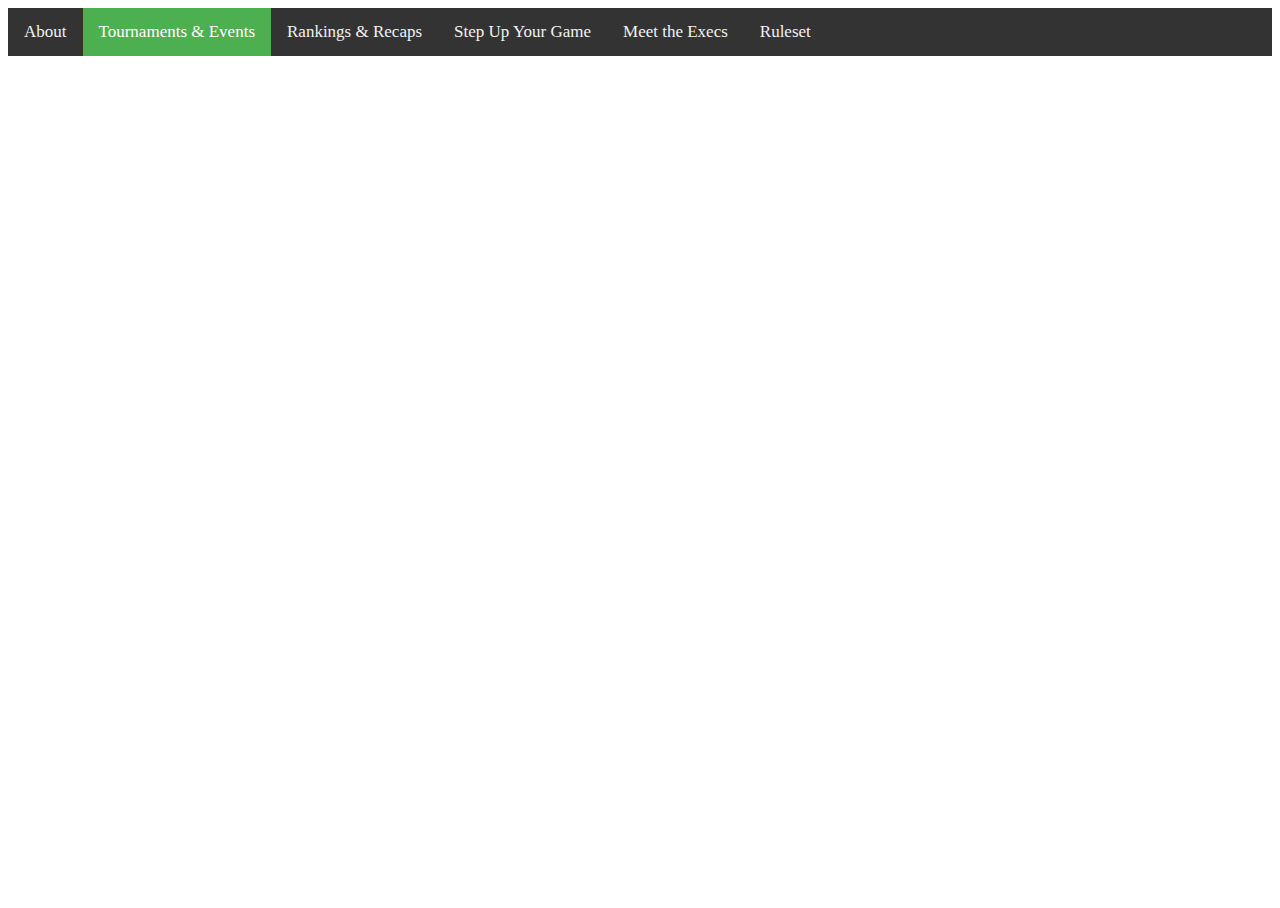
==== Events.html @ 61a333a2 "Setting up beginnings of the website" ====
<!DOCTYPE html>
<html lang="en">
<head>
  <meta charset="UTF-8">
  <title>Events</title>
  <link rel="shortcut icon" type="image/x-icon" href="favicon.ico" />
  <link rel="stylesheet" type="text/css" href="style.css" />
</head>
<body>
  <div class="topnav">
      <a href="./index.html">About</a>
      <a class="active" href="./Events.html">Tournaments & Events</a>
      <a href="./Rankings.html">Rankings & Recaps</a>
      <a href="./Step-up.html">Step Up Your Game</a>
      <a href="./Execs.html">Meet the Execs</a>
      <a href="./Rules.html">Ruleset</a>
  </div>

</body>
</html>
---- style.css ----
.banner{
  background-image:
}

body, html{
  height: 100%;
  background-image: url(https://nintendoeverything.com/wp-content/uploads/smash-bros-melee.jpg);
}


p, h3{
  margin-left: 30px;
  background-color: white;
}

.topnav{
  background-color: #333;
  overflow: hidden;
}

.topnav a{
  float: left;
  color: #f2f2f2;
  text-align: center;
  padding: 14px 16px;
  text-decoration: none;
  font-size: 17px;
  display:inline-block;
  position: relative;
  margin: 0 auto;
}

.topnav a:hover{
  background-color: #ddd;
  color: black;
}

.topnav a.active{
  background-color: #4CAF50;
  color: white;
}
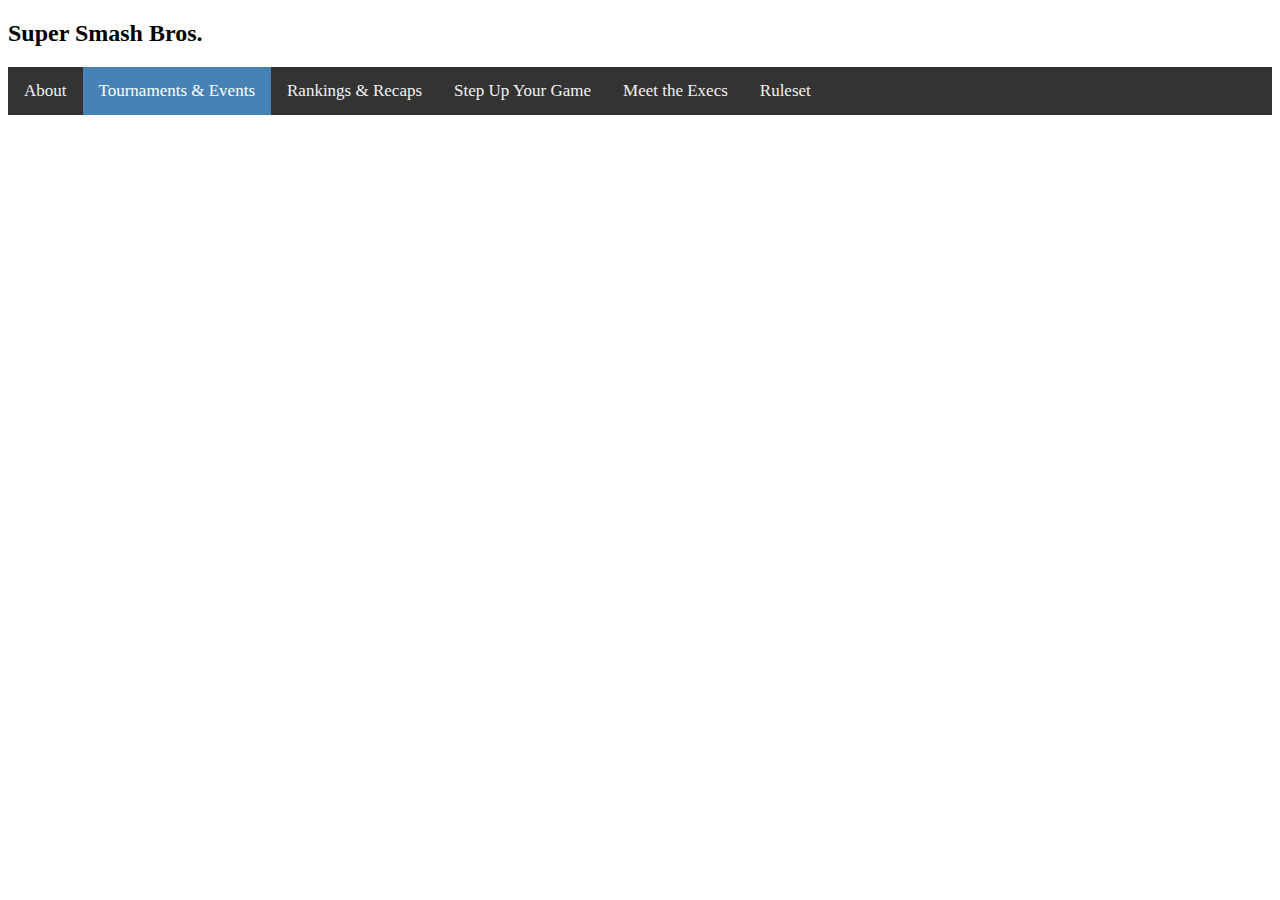
==== commit f8cd009d: "Index page looks mostly fine, just needs art added" ====
--- a/Events.html
+++ b/Events.html
@@ -7,6 +7,9 @@
   <link rel="stylesheet" type="text/css" href="style.css" />
 </head>
 <body>
+  <div class="banner">
+    <h2>Super Smash Bros.</h2>
+  </div>
   <div class="topnav">
       <a href="./index.html">About</a>
       <a class="active" href="./Events.html">Tournaments & Events</a>
--- a/style.css
+++ b/style.css
@@ -2,15 +2,30 @@
   background-image:
 }
 
+.bg{
+  background-color: grey;
+}
 body, html{
-  height: 100%;
+  /* height: 100%;
   background-image: url(https://nintendoeverything.com/wp-content/uploads/smash-bros-melee.jpg);
+  background-position: center;
+  background-repeat: no-repeat;
+  background-size: cover; */
 }
 
-
-p, h3{
-  margin-left: 30px;
-  background-color: white;
+.info{
+  background-color: #303030;
+  color: #DCDCDC;
+  width: 1050px;
+  position: absolute;
+  left: 150px;
+  padding: 20px 10px 20px 20px;
+  font-family: Georgia;
+}
+.montage{
+  position: absolute;
+  bottom: 125px;
+  left: 680px;
 }
 
 .topnav{
@@ -36,6 +51,6 @@
 }
 
 .topnav a.active{
-  background-color: #4CAF50;
+  background-color: #4682B4;
   color: white;
 }
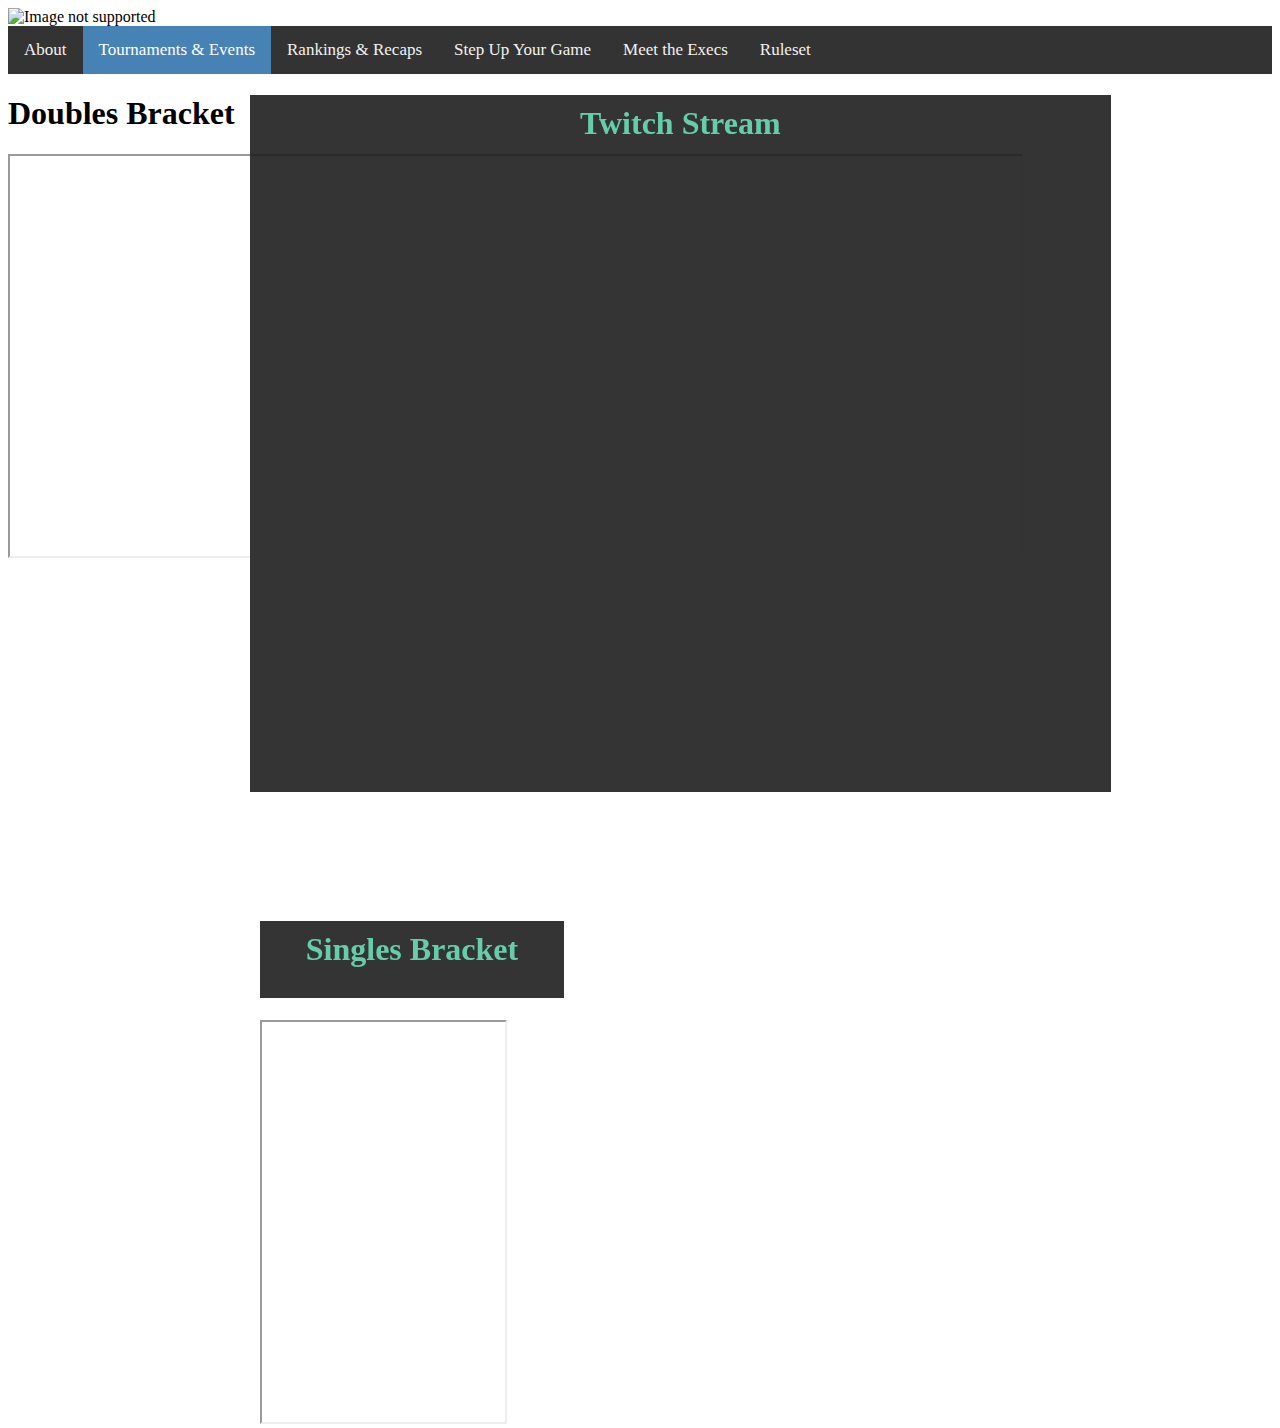
==== commit 3800a7a0: "Initial design of the home page is finished, need to get someone to check over the design" ====
--- a/Events.html
+++ b/Events.html
@@ -8,7 +8,8 @@
 </head>
 <body>
   <div class="banner">
-    <h2>Super Smash Bros.</h2>
+    <img src="https://www.logolynx.com/images/logolynx/29/2925c6b9734c0512a37c8e1f37b00b38.png"
+    alt="Image not supported" height="100" width="300">
   </div>
   <div class="topnav">
       <a href="./index.html">About</a>
@@ -19,5 +20,30 @@
       <a href="./Rules.html">Ruleset</a>
   </div>
 
+  <div class="stream_stuff">
+    <h1 class="streamhead">Twitch Stream</h1>
+    <iframe
+      src="https://player.twitch.tv/?channel=skulesmash&muted=true"
+      height="600"
+      width="800"
+      frameborder="0"
+      scrolling="no"
+      allowfullscreen="true" class="stream">
+    </iframe>
+  </div>
+
+  <div class="singles_stuff">
+    <h1 class="singles_head">Singles Bracket</h1>
+    <iframe src="http://challonge.com/6k6qyr5d/module?show_standings=1" width="80%" height="400"
+    scrolling="auto" allowtransparency="true" class="challonge_singles"></iframe>
+  </div>
+
+  <div class="doubles_stuff">
+    <h1 class="doubles_head">Doubles Bracket</h1>
+    <iframe src="http://challonge.com/sz6zc7ee/module?show_standings=1" width="80%" height="400"
+    scrolling="auto" allowtransparency="true" class="challonge_doubles"></iframe>
+  </div>
+
+
 </body>
 </html>
--- a/style.css
+++ b/style.css
@@ -1,31 +1,114 @@
-.banner{
-  background-image:
+a{
+
 }
 
-.bg{
-  background-color: grey;
+body{
+  height: 100%;
+  background-image: url("https://cdn.vox-cdn.com/thumbor/w58ecI4YPX8PMh0jmgVelH00gqI=/0x42:1024x725/1200x800/filters:focal(0x42:1024x725)/cdn.vox-cdn.com/uploads/chorus_image/image/16248547/super_smash_bros_003.0.jpg");
+  background-repeat: no-repeat;
+  background-size: 100%;
+  background-attachment: fixed;
 }
-body, html{
-  /* height: 100%;
-  background-image: url(https://nintendoeverything.com/wp-content/uploads/smash-bros-melee.jpg);
-  background-position: center;
-  background-repeat: no-repeat;
-  background-size: cover; */
+
+.challonge{
+  position: relative;
+  left: 82px;
+  top: 16px;
+}
+
+.discord{
+  position: relative;
+  left: 55px;
+  top: 25px;
+}
+
+.fa{
+  padding: 15px;
+  font-size: 30px;
+  text-align: center;
+  text-decoration: none;
+}
+
+.fa:hover{
+  opacity: 0.7;
+}
+
+.fa-facebook{
+  background: #3B5998;
+  color: white;
+}
+
+.fa-twitter{
+  background: #55ACEE;
+  color: white;
+  position: relative;
+  left: 30px;
+}
+
+.fa-youtube{
+  background: red;
+  color: white;
+  position: relative;
+  left: 115px;
+}
+
+h3{
+  color: IndianRed;
 }
 
 .info{
-  background-color: #303030;
+  background-color: rgba(30, 30, 30, 0.9);
   color: #DCDCDC;
   width: 1050px;
   position: absolute;
-  left: 150px;
-  padding: 20px 10px 20px 20px;
+  left: 145px;
+  padding: 20px 0px 20px 20px;
   font-family: Georgia;
 }
+
+.media{
+  position: absolute;
+  left: 750px;
+  top: 600px;
+}
+
 .montage{
   position: absolute;
-  bottom: 125px;
+  bottom: 80px;
   left: 680px;
+}
+
+.singles_head{
+  background-color: rgba(30, 30, 30, 0.9);
+  padding: 10px 10px 30px 10px;
+  z-index: 1;
+  color: MediumAquamarine;
+  text-align: center;
+}
+
+.singles_stuff{
+  position: absolute;
+  top: 900px;
+  left: 260px;
+}
+
+.stream{
+  z-index: 2;
+  position: relative;
+  bottom: 650px;
+  left: 30px;
+}
+.streamhead{
+  background-color: rgba(30, 30, 30, 0.9);
+  padding: 10px 330px 650px 330px;
+  z-index: 1;
+  color: MediumAquamarine;
+}
+
+.stream_stuff{
+  position: absolute;
+  left: 250px;
+
 }
 
 .topnav{
@@ -40,6 +123,7 @@
   padding: 14px 16px;
   text-decoration: none;
   font-size: 17px;
+  font-family: Georgia;
   display:inline-block;
   position: relative;
   margin: 0 auto;
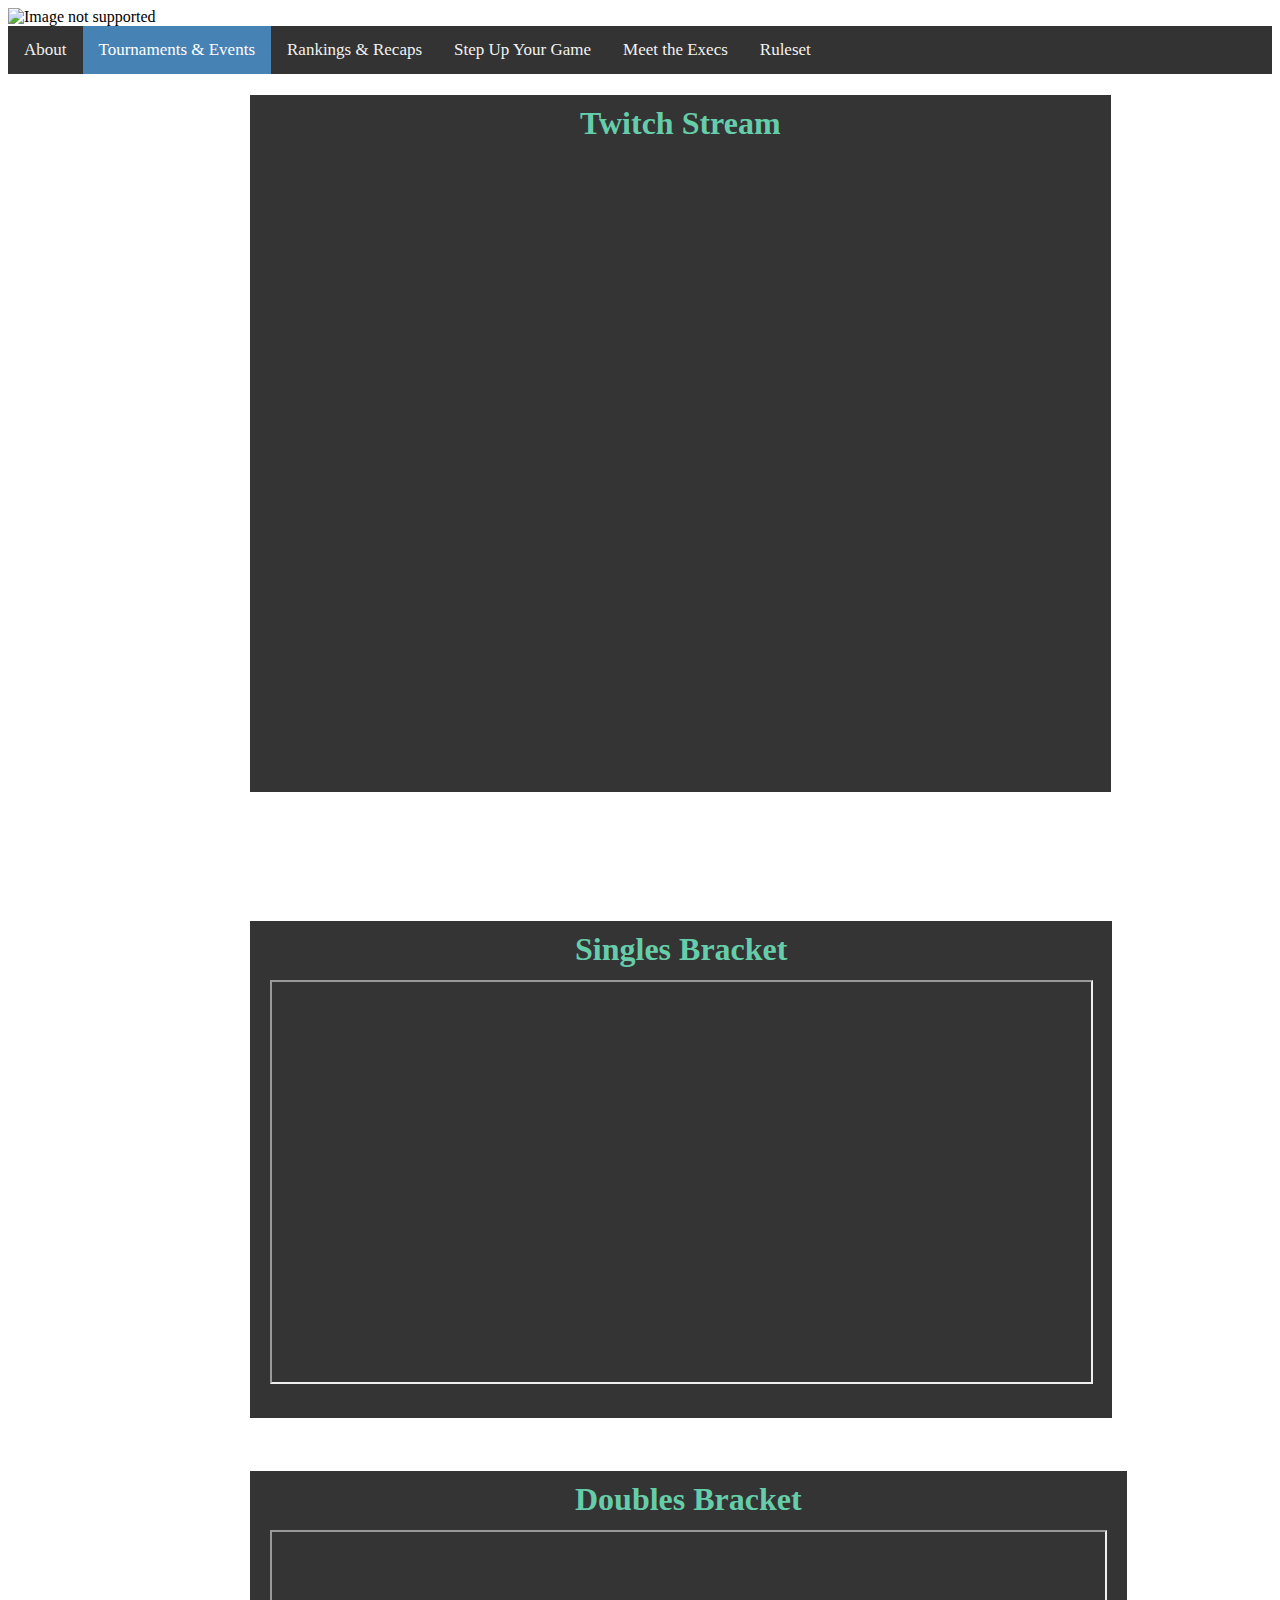
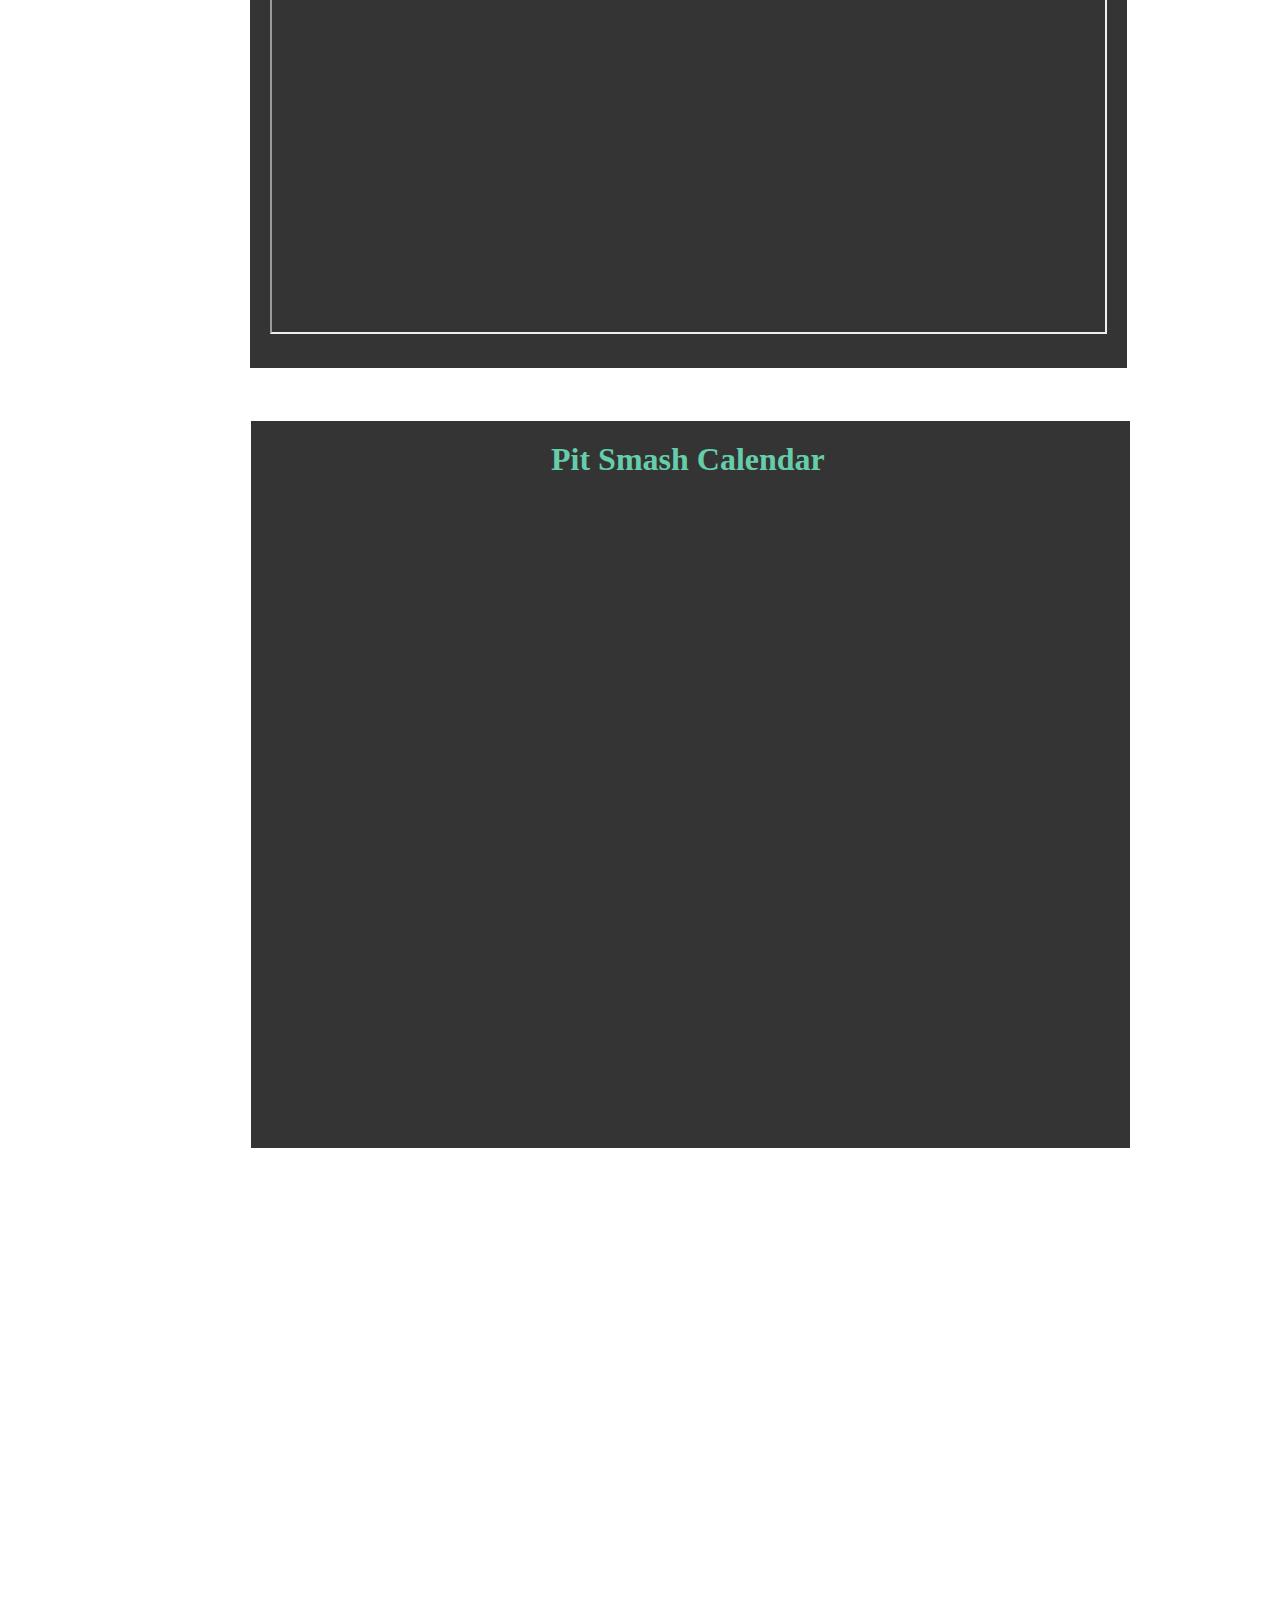
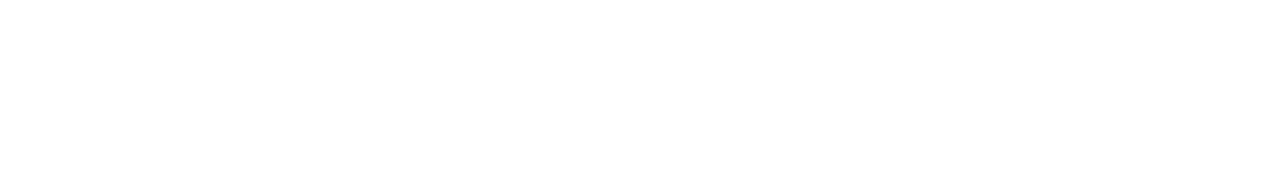
==== commit e1561440: "Worked on the events page" ====
--- a/Events.html
+++ b/Events.html
@@ -34,14 +34,21 @@
 
   <div class="singles_stuff">
     <h1 class="singles_head">Singles Bracket</h1>
-    <iframe src="http://challonge.com/6k6qyr5d/module?show_standings=1" width="80%" height="400"
+    <iframe src="http://challonge.com/6k6qyr5d/module?show_standings=1" width="95%" height="400"
     scrolling="auto" allowtransparency="true" class="challonge_singles"></iframe>
   </div>
 
   <div class="doubles_stuff">
     <h1 class="doubles_head">Doubles Bracket</h1>
-    <iframe src="http://challonge.com/sz6zc7ee/module?show_standings=1" width="80%" height="400"
+    <iframe src="http://challonge.com/sz6zc7ee/module?show_standings=1" width="95%" height="400"
     scrolling="auto" allowtransparency="true" class="challonge_doubles"></iframe>
+  </div>
+
+  <div class="calendar_stuff">
+    <h1 class="calendar_head">Pit Smash Calendar</h1>
+    <iframe src="https://calendar.google.com/calendar/embed?src=en4pq5h088feahe6jd38rtddhk%40group.calendar.google.com&ctz=America%2FVancouver"
+    style="border: 0" width="800" height="600" frameborder="0" scrolling="auto" class="calendar"></iframe>
+
   </div>
 
 
--- a/style.css
+++ b/style.css
@@ -1,7 +1,3 @@
-a{
-
-}
-
 body{
   height: 100%;
   background-image: url("https://cdn.vox-cdn.com/thumbor/w58ecI4YPX8PMh0jmgVelH00gqI=/0x42:1024x725/1200x800/filters:focal(0x42:1024x725)/cdn.vox-cdn.com/uploads/chorus_image/image/16248547/super_smash_bros_003.0.jpg");
@@ -10,16 +6,61 @@
   background-attachment: fixed;
 }
 
-.challonge{
+.calendar{
   position: relative;
-  left: 82px;
-  top: 16px;
+  bottom: 670px;
+  left: 40px;
+}
+
+.calendar_head{
+  background-color: rgba(30, 30, 30, 0.9);
+  text-align: center;
+  color: MediumAquamarine;
+  padding: 20px 305px 670px 300px;
+}
+
+.calendar_stuff{
+  position: absolute;
+  top: 2000px;
+  left: 251px;
+}
+
+.challonge_image{
+  position: relative;
+  left: 80px;
+  top: 17px;
+}
+
+.challonge_singles{
+  position: relative;
+  bottom: 460px;
+  left: 20px;
+}
+
+.challonge_doubles{
+  position: relative;
+  bottom: 460px;
+  left: 20px;
 }
 
 .discord{
   position: relative;
   left: 55px;
   top: 25px;
+}
+
+.doubles_head{
+  background-color: rgba(30, 30, 30, 0.9);
+  padding: 10px 325px 450px 325px;
+  z-index: 1;
+  color: MediumAquamarine;
+  text-align: center;
+}
+
+.doubles_stuff{
+  position: absolute;
+  top: 1450px;
+  left: 250px;
 }
 
 .fa{
@@ -80,7 +121,7 @@
 
 .singles_head{
   background-color: rgba(30, 30, 30, 0.9);
-  padding: 10px 10px 30px 10px;
+  padding: 10px 325px 450px 325px;
   z-index: 1;
   color: MediumAquamarine;
   text-align: center;
@@ -89,7 +130,7 @@
 .singles_stuff{
   position: absolute;
   top: 900px;
-  left: 260px;
+  left: 250px;
 }
 
 .stream{
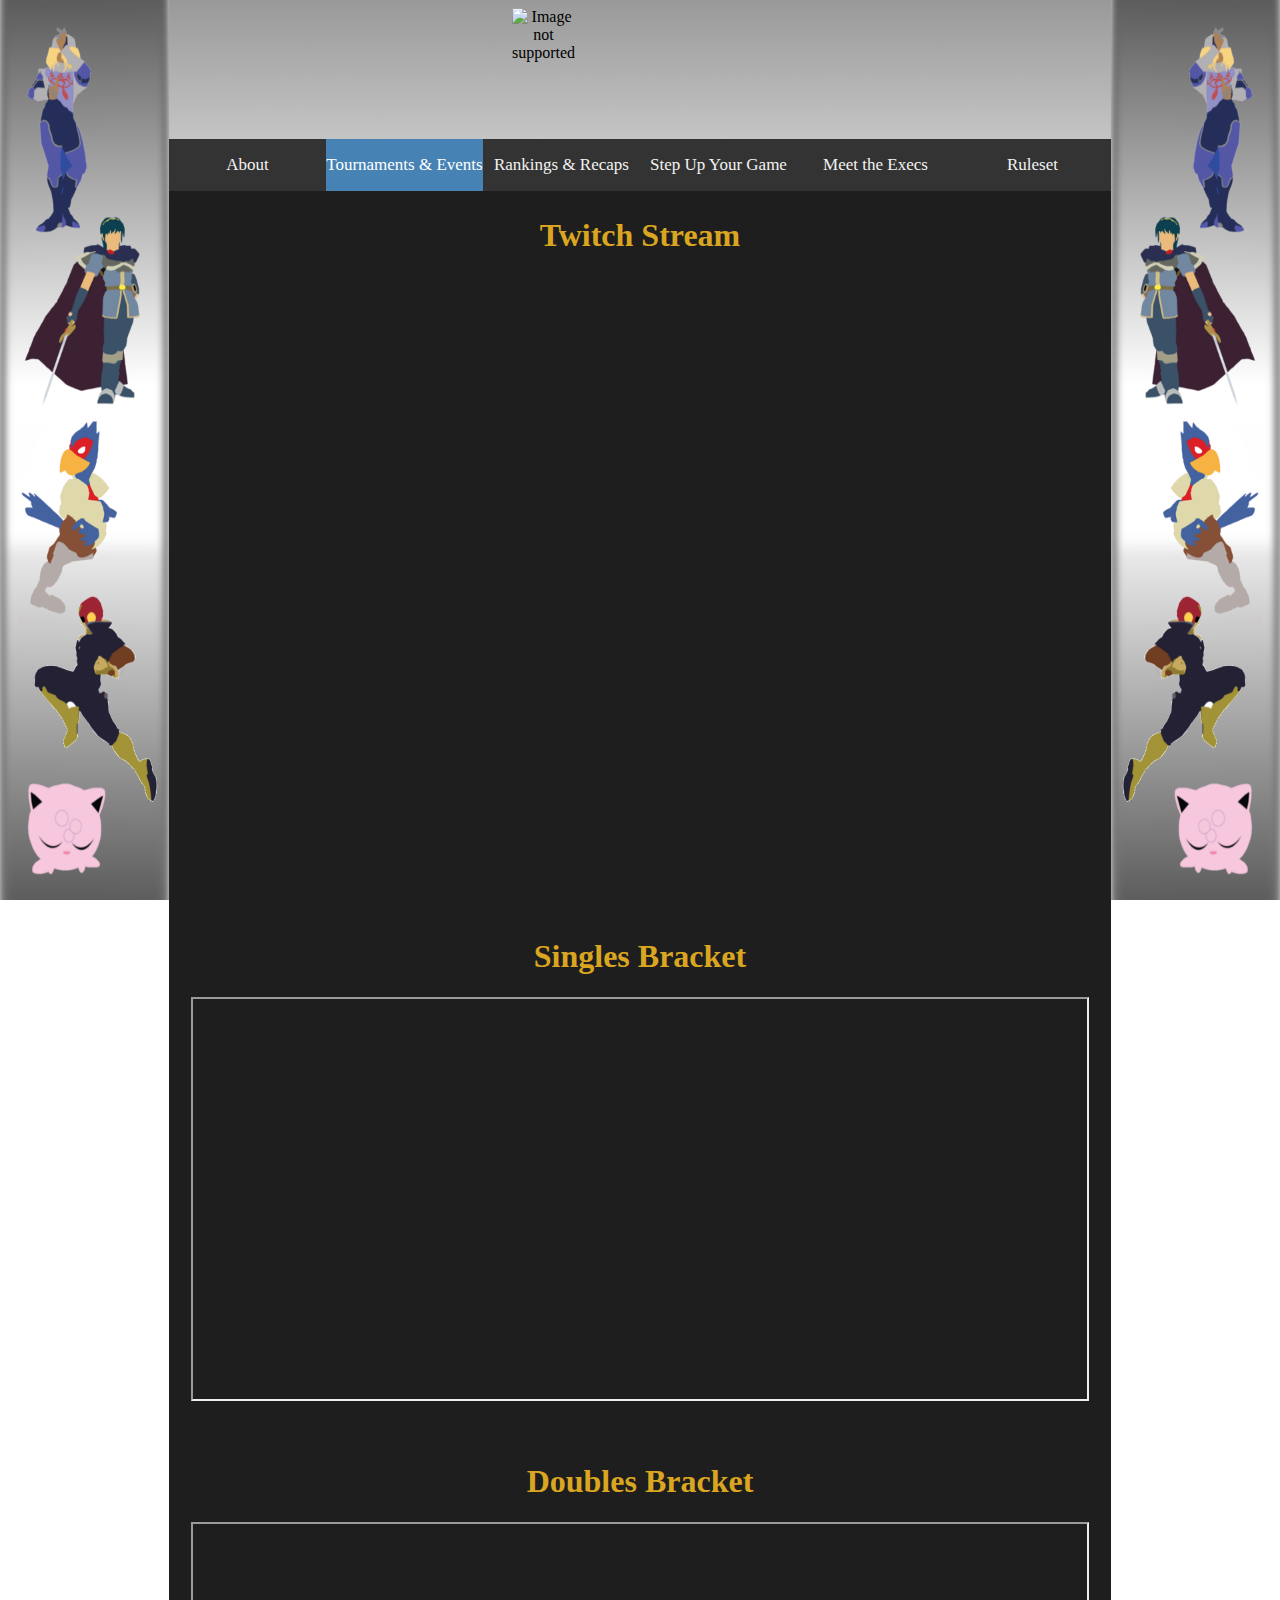
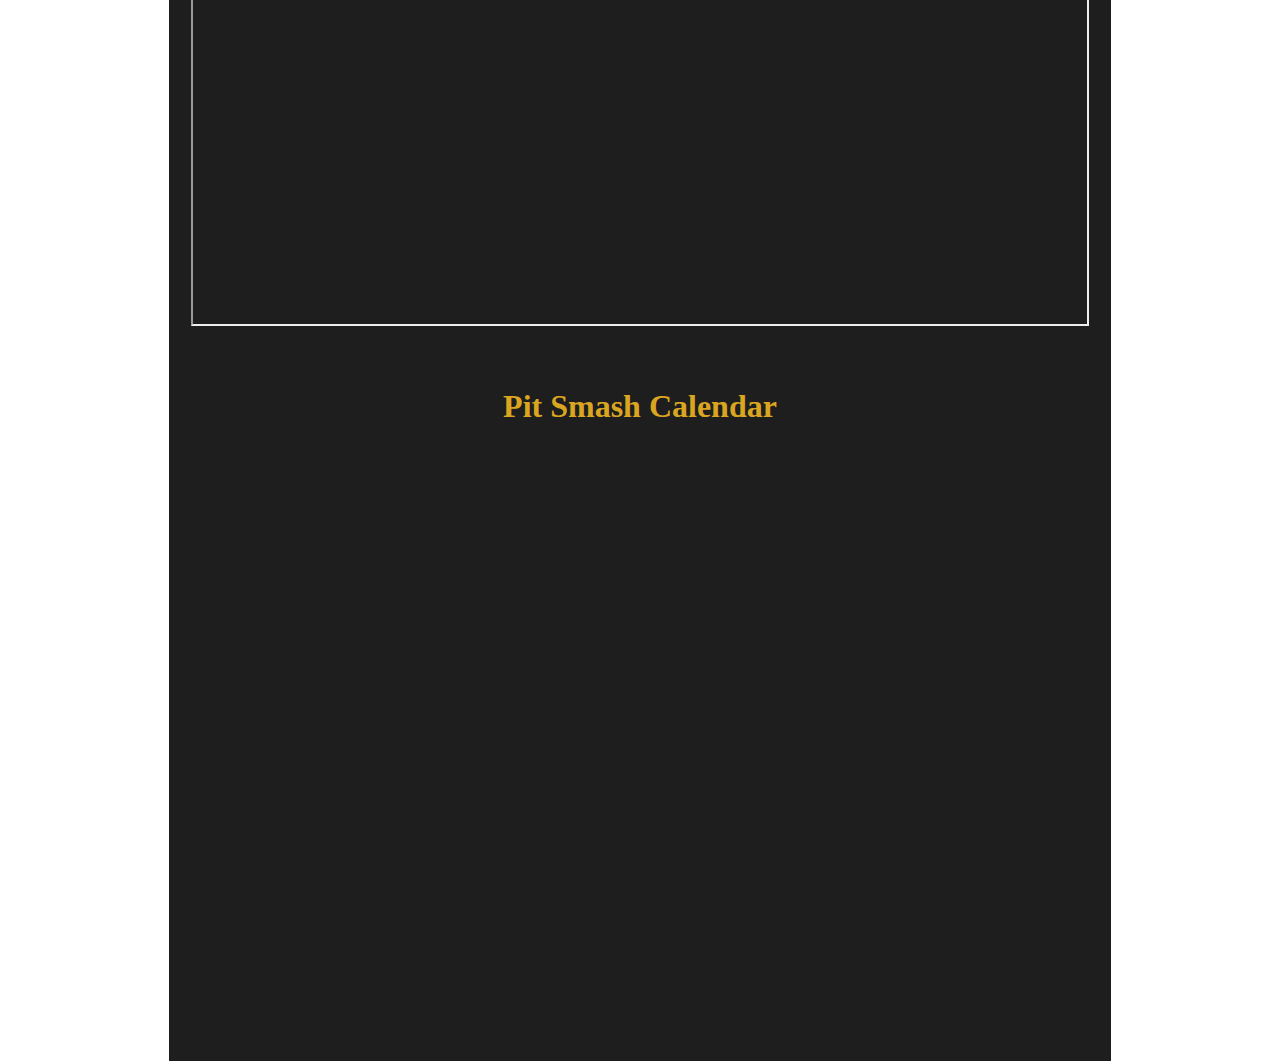
==== commit 598b9d35: "Continued working with the new design, almost finished the first 3 pages" ====
--- a/Events.html
+++ b/Events.html
@@ -1,56 +1,83 @@
-<!DOCTYPE html>
-<html lang="en">
-<head>
-  <meta charset="UTF-8">
-  <title>Events</title>
-  <link rel="shortcut icon" type="image/x-icon" href="favicon.ico" />
-  <link rel="stylesheet" type="text/css" href="style.css" />
-</head>
-<body>
-  <div class="banner">
-    <img src="https://www.logolynx.com/images/logolynx/29/2925c6b9734c0512a37c8e1f37b00b38.png"
-    alt="Image not supported" height="100" width="300">
-  </div>
-  <div class="topnav">
-      <a href="./index.html">About</a>
-      <a class="active" href="./Events.html">Tournaments & Events</a>
-      <a href="./Rankings.html">Rankings & Recaps</a>
-      <a href="./Step-up.html">Step Up Your Game</a>
-      <a href="./Execs.html">Meet the Execs</a>
-      <a href="./Rules.html">Ruleset</a>
-  </div>
-
-  <div class="stream_stuff">
-    <h1 class="streamhead">Twitch Stream</h1>
-    <iframe
-      src="https://player.twitch.tv/?channel=skulesmash&muted=true"
-      height="600"
-      width="800"
-      frameborder="0"
-      scrolling="no"
-      allowfullscreen="true" class="stream">
-    </iframe>
-  </div>
-
-  <div class="singles_stuff">
-    <h1 class="singles_head">Singles Bracket</h1>
-    <iframe src="http://challonge.com/6k6qyr5d/module?show_standings=1" width="95%" height="400"
-    scrolling="auto" allowtransparency="true" class="challonge_singles"></iframe>
-  </div>
-
-  <div class="doubles_stuff">
-    <h1 class="doubles_head">Doubles Bracket</h1>
-    <iframe src="http://challonge.com/sz6zc7ee/module?show_standings=1" width="95%" height="400"
-    scrolling="auto" allowtransparency="true" class="challonge_doubles"></iframe>
-  </div>
-
-  <div class="calendar_stuff">
-    <h1 class="calendar_head">Pit Smash Calendar</h1>
-    <iframe src="https://calendar.google.com/calendar/embed?src=en4pq5h088feahe6jd38rtddhk%40group.calendar.google.com&ctz=America%2FVancouver"
-    style="border: 0" width="800" height="600" frameborder="0" scrolling="auto" class="calendar"></iframe>
-
-  </div>
-
-
-</body>
-</html>
+<!DOCTYPE html>
+<html lang="en">
+<head>
+  <meta charset="UTF-8">
+  <title>Events</title>
+  <link rel="shortcut icon" type="image/x-icon" href="favicon.ico" />
+  <link rel="stylesheet" type="text/css" href="style.css" />
+</head>
+<body>
+  <div class="banner">
+    <img src="https://www.logolynx.com/images/logolynx/29/2925c6b9734c0512a37c8e1f37b00b38.png"
+    alt="Image not supported" height="100" width="300">
+  </div>
+  <div class="content">
+    <div class="topnav">
+        <a href="./index.html">About</a>
+        <a class="active" href="./Events.html">Tournaments & Events</a>
+        <a href="./Rankings.html">Rankings & Recaps</a>
+        <a href="./Step-up.html">Step Up Your Game</a>
+        <a href="./Execs.html">Meet the Execs</a>
+        <a href="./Rules.html">Ruleset</a>
+    </div>
+
+    <div class="events">
+      <h1>Twitch Stream</h1>
+      <iframe
+        src="https://player.twitch.tv/?channel=skulesmash&muted=true"
+        height="600px"
+        width="800px"
+        frameborder="0"
+        scrolling="no"
+        allowfullscreen="true">
+      </iframe>
+
+      <h1><br>Singles Bracket</h1>
+      <iframe src="http://challonge.com/cdvyek7m/module?show_standings=1" width="95%" height="400px"
+      scrolling="auto" allowtransparency="true"></iframe>
+
+      <h1><br>Doubles Bracket</h1>
+      <iframe src="http://challonge.com/8a07sdbj/module?show_standings=1" width="95%" height="400px"
+      scrolling="auto" allowtransparency="true"></iframe>
+
+      <h1><br>Pit Smash Calendar</h1>
+      <iframe src="https://calendar.google.com/calendar/embed?src=en4pq5h088feahe6jd38rtddhk%40group.calendar.google.com&ctz=America%2FVancouver"
+      style="border: 0" width="800px" height="600px" frameborder="0" scrolling="auto"></iframe>
+    </div>
+
+
+    <!-- <div class="stream_stuff">
+      <h1 class="streamhead">Twitch Stream</h1>
+      <iframe
+        src="https://player.twitch.tv/?channel=skulesmash&muted=true"
+        height="600px"
+        width="800px"
+        frameborder="0"
+        scrolling="no"
+        allowfullscreen="true" class="stream">
+      </iframe>
+    </div>
+
+    <div class="singles_stuff">
+      <h1 class="singles_head">Singles Bracket</h1>
+      <iframe src="http://challonge.com/6k6qyr5d/module?show_standings=1" width="95%" height="400px"
+      scrolling="auto" allowtransparency="true" class="challonge_singles"></iframe>
+    </div>
+
+    <div class="doubles_stuff">
+      <h1 class="doubles_head">Doubles Bracket</h1>
+      <iframe src="http://challonge.com/sz6zc7ee/module?show_standings=1" width="95%" height="400px"
+      scrolling="auto" allowtransparency="true" class="challonge_doubles"></iframe>
+    </div>
+
+    <div class="calendar_stuff">
+      <h1 class="calendar_head">Pit Smash Calendar</h1>
+      <iframe src="https://calendar.google.com/calendar/embed?src=en4pq5h088feahe6jd38rtddhk%40group.calendar.google.com&ctz=America%2FVancouver"
+      style="border: 0" width="800px" height="600px" frameborder="0" scrolling="auto" class="calendar"></iframe>
+
+    </div> -->
+  </div>
+
+
+</body>
+</html>
--- a/style.css
+++ b/style.css
@@ -1,181 +1,194 @@
-body{
-  height: 100%;
-  background-image: url("https://cdn.vox-cdn.com/thumbor/w58ecI4YPX8PMh0jmgVelH00gqI=/0x42:1024x725/1200x800/filters:focal(0x42:1024x725)/cdn.vox-cdn.com/uploads/chorus_image/image/16248547/super_smash_bros_003.0.jpg");
-  background-repeat: no-repeat;
-  background-size: 100%;
-  background-attachment: fixed;
-}
-
-.calendar{
-  position: relative;
-  bottom: 670px;
-  left: 40px;
-}
-
-.calendar_head{
-  background-color: rgba(30, 30, 30, 0.9);
-  text-align: center;
-  color: MediumAquamarine;
-  padding: 20px 305px 670px 300px;
-}
-
-.calendar_stuff{
-  position: absolute;
-  top: 2000px;
-  left: 251px;
-}
-
-.challonge_image{
-  position: relative;
-  left: 80px;
-  top: 17px;
-}
-
-.challonge_singles{
-  position: relative;
-  bottom: 460px;
-  left: 20px;
-}
-
-.challonge_doubles{
-  position: relative;
-  bottom: 460px;
-  left: 20px;
-}
-
-.discord{
-  position: relative;
-  left: 55px;
-  top: 25px;
-}
-
-.doubles_head{
-  background-color: rgba(30, 30, 30, 0.9);
-  padding: 10px 325px 450px 325px;
-  z-index: 1;
-  color: MediumAquamarine;
-  text-align: center;
-}
-
-.doubles_stuff{
-  position: absolute;
-  top: 1450px;
-  left: 250px;
-}
-
-.fa{
-  padding: 15px;
-  font-size: 30px;
-  text-align: center;
-  text-decoration: none;
-}
-
-.fa:hover{
-  opacity: 0.7;
-}
-
-.fa-facebook{
-  background: #3B5998;
-  color: white;
-}
-
-.fa-twitter{
-  background: #55ACEE;
-  color: white;
-  position: relative;
-  left: 30px;
-}
-
-.fa-youtube{
-  background: red;
-  color: white;
-  position: relative;
-  left: 115px;
-}
-
-h3{
-  color: IndianRed;
-}
-
-.info{
-  background-color: rgba(30, 30, 30, 0.9);
-  color: #DCDCDC;
-  width: 1050px;
-  position: absolute;
-  left: 145px;
-  padding: 20px 0px 20px 20px;
-  font-family: Georgia;
-}
-
-.media{
-  position: absolute;
-  left: 750px;
-  top: 600px;
-}
-
-.montage{
-  position: absolute;
-  bottom: 80px;
-  left: 680px;
-}
-
-.singles_head{
-  background-color: rgba(30, 30, 30, 0.9);
-  padding: 10px 325px 450px 325px;
-  z-index: 1;
-  color: MediumAquamarine;
-  text-align: center;
-}
-
-.singles_stuff{
-  position: absolute;
-  top: 900px;
-  left: 250px;
-}
-
-.stream{
-  z-index: 2;
-  position: relative;
-  bottom: 650px;
-  left: 30px;
-}
-.streamhead{
-  background-color: rgba(30, 30, 30, 0.9);
-  padding: 10px 330px 650px 330px;
-  z-index: 1;
-  color: MediumAquamarine;
-}
-
-.stream_stuff{
-  position: absolute;
-  left: 250px;
-
-}
-
-.topnav{
-  background-color: #333;
-  overflow: hidden;
-}
-
-.topnav a{
-  float: left;
-  color: #f2f2f2;
-  text-align: center;
-  padding: 14px 16px;
-  text-decoration: none;
-  font-size: 17px;
-  font-family: Georgia;
-  display:inline-block;
-  position: relative;
-  margin: 0 auto;
-}
-
-.topnav a:hover{
-  background-color: #ddd;
-  color: black;
-}
-
-.topnav a.active{
-  background-color: #4682B4;
-  color: white;
-}
+.banner{
+  position: absolute;
+  left: 40%;
+  width: 0%;
+  height: 0%;
+  text-align: center;
+}
+
+body{
+  background-image: url(website_background.png);
+  background-repeat: no-repeat;
+  background-size: 100% 100%;
+  background-attachment: fixed;
+  background-position: center;
+  width: 100%;
+  height: 100%;
+}
+
+.calendar{
+  position: relative;
+  bottom: 670px;
+}
+
+.calendar_head{
+  background-color: rgb(30, 30, 30);
+  text-align: center;
+  color: MediumAquamarine;
+  padding: 70px 305px 670px 300px;
+}
+
+.calendar_stuff{
+  position: relative;
+  width: 100%;
+  height: 100%;
+  bottom: 55%;
+  text-align: center;
+}
+
+.challonge_image{
+  position: relative;
+  left: 80px;
+  top: 17px;
+}
+
+.content{
+  position: absolute;
+  top: 15%;
+  width: 73.6%;
+  height: auto;
+  left: 13.2%;
+  /* background-color: purple; */
+}
+
+.discord{
+  position: relative;
+  left: 55px;
+  top: 25px;
+}
+
+.email{
+  position: relative;
+  color: #DCDCDC;
+  bottom: 97px;
+  left: 80px;
+  height: 0%;
+}
+.events{
+  text-align: center;
+  background-color: rgb(30, 30, 30);
+  color: GoldenRod;
+  padding-top: 5px;
+  padding-bottom: 10px;
+}
+
+.fa{
+  padding: 15px;
+  font-size: 30px;
+  text-align: center;
+  text-decoration: none;
+}
+
+.fa:hover{
+  opacity: 0.7;
+}
+
+.fa-facebook{
+  background: #3B5998;
+  color: white;
+}
+
+.fa-twitter{
+  background: #55ACEE;
+  color: white;
+  position: relative;
+  left: 30px;
+}
+
+.fa-youtube{
+  background: red;
+  color: white;
+  position: relative;
+  left: 115px;
+}
+
+h1.stepTitle, h2.exec_title{
+  color: GoldenRod;
+}
+
+h3{
+  color: GoldenRod;
+}
+
+.info, .PR, .ranking, .step, .exec_info{
+  background-color: rgb(30, 30, 30);
+  color: white;
+  width: auto;
+  position: relative;
+  padding: 20px 20px 47px 65px;
+  font-family: Georgia;
+  height: 150%;
+}
+
+.media{
+  position: absolute;
+  left: 58%;
+  top: 78.5%;
+  padding-right: 0px;
+  margin-right: 0px;
+}
+
+.montage{
+  position: absolute;
+  /* bottom: 520px; */
+  top: 15%;
+  left: 53%;
+  width: 0%;
+  height: 0%;
+  background-color: red;
+  padding-right: 0px;
+  margin-right: 0px;
+  background-color: red;
+}
+
+.PR{
+  text-align: center;
+}
+
+.ranking{
+  text-align: center;
+  background-color: rgb(30, 30, 30);
+  color: GoldenRod;
+  padding-top: 5px;
+  padding-bottom: 10px;
+}
+
+/* .step{
+  background-color: rgb(30, 30, 30);
+  color: white;
+} */
+
+.topnav{
+  background-color: #333;
+  overflow: hidden;
+  position: relative;
+  display: inline-block;
+  top: 4px;
+  width: 100%;
+  margin: 0px;
+}
+
+.topnav a{
+  float: left;
+  color: #f2f2f2;
+  text-align: center;
+  padding-top: 16px;
+  padding-bottom: 16px;
+  text-decoration: none;
+  font-size: 17px;
+  font-family: Georgia;
+  display:inline-block;
+  position: relative;
+  margin: 0 auto;
+  width: 16.666%;
+}
+
+.topnav a:hover{
+  background-color: #ddd;
+  color: black;
+}
+
+.topnav a.active{
+  background-color: #4682B4;
+  color: white;
+}
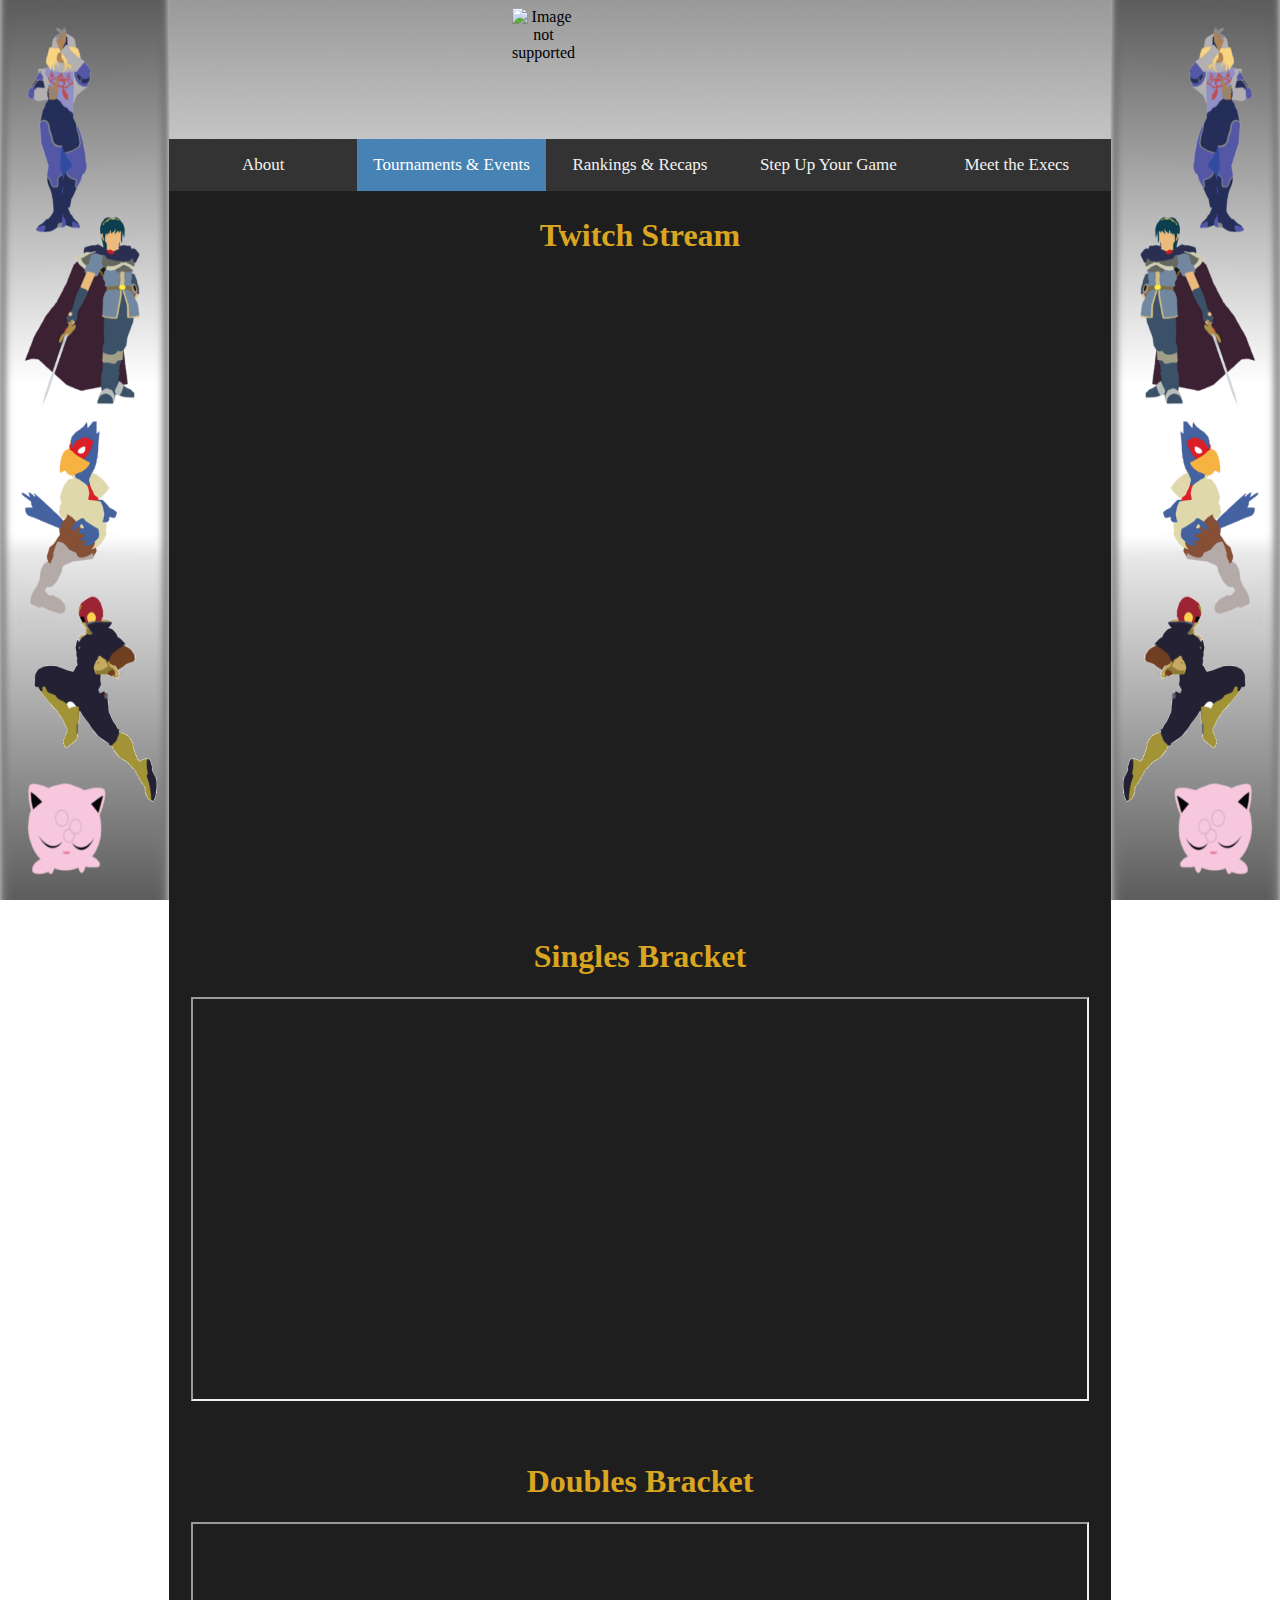
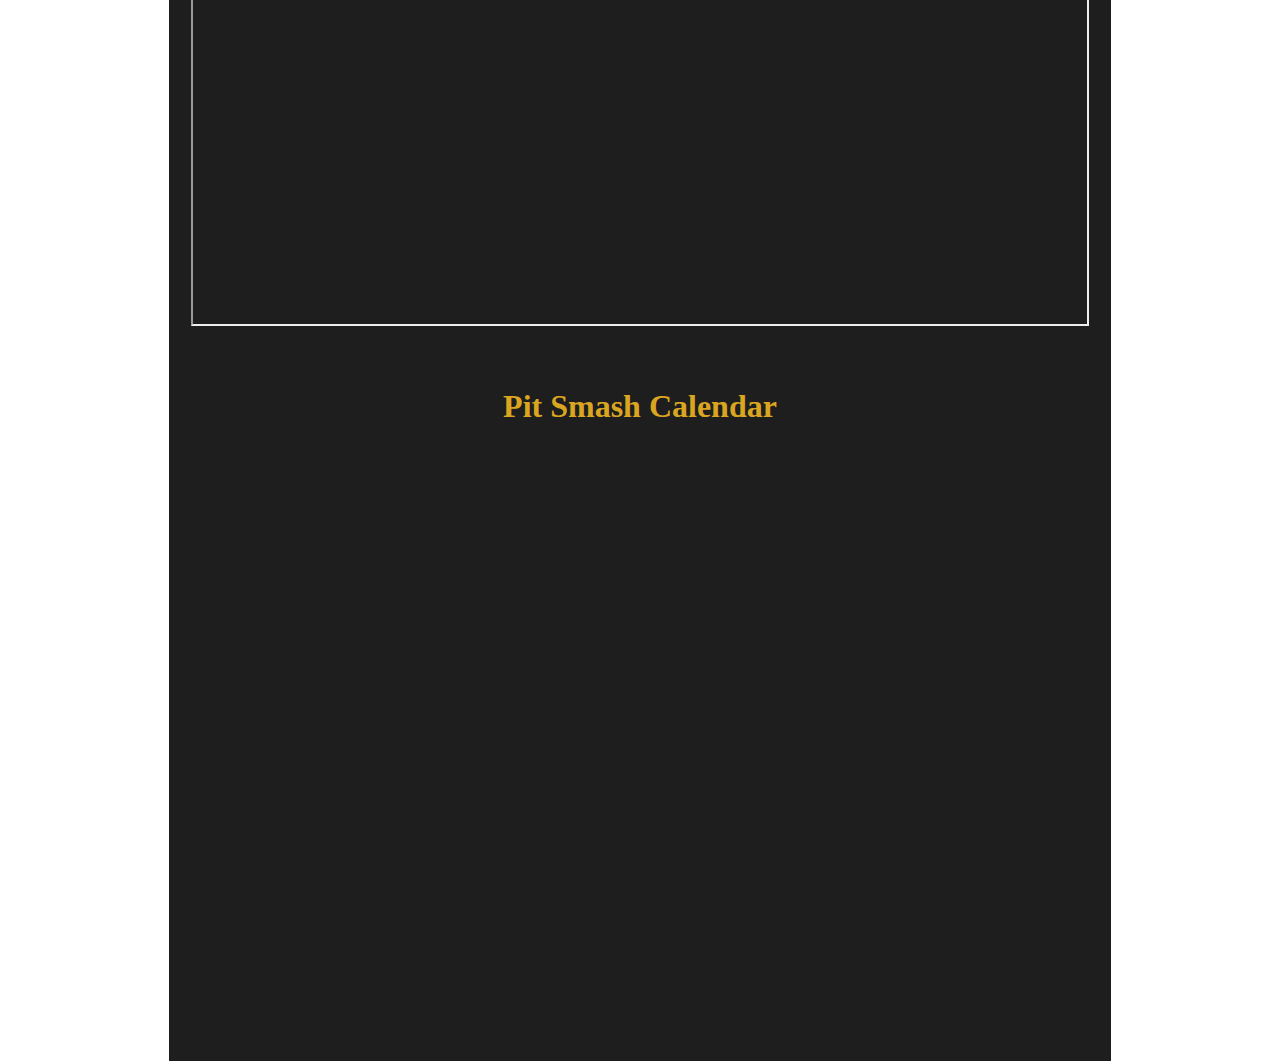
==== commit 9563717c: "Work" ====
--- a/Events.html
+++ b/Events.html
@@ -18,7 +18,6 @@
         <a href="./Rankings.html">Rankings & Recaps</a>
         <a href="./Step-up.html">Step Up Your Game</a>
         <a href="./Execs.html">Meet the Execs</a>
-        <a href="./Rules.html">Ruleset</a>
     </div>
 
     <div class="events">
--- a/style.css
+++ b/style.css
@@ -102,7 +102,7 @@
   left: 115px;
 }
 
-h1.stepTitle, h2.exec_title{
+h1.stepTitle, h2.exec_title, h1.Rules{
   color: GoldenRod;
 }
 
@@ -110,7 +110,7 @@
   color: GoldenRod;
 }
 
-.info, .PR, .ranking, .step, .exec_info{
+.info, .PR, .step, .exec_info, .rules{
   background-color: rgb(30, 30, 30);
   color: white;
   width: auto;
@@ -118,6 +118,10 @@
   padding: 20px 20px 47px 65px;
   font-family: Georgia;
   height: 150%;
+}
+
+.link{
+  color: GoldenRod;
 }
 
 .media{
@@ -149,6 +153,7 @@
   text-align: center;
   background-color: rgb(30, 30, 30);
   color: GoldenRod;
+  position: relative;
   padding-top: 5px;
   padding-bottom: 10px;
 }
@@ -180,7 +185,7 @@
   display:inline-block;
   position: relative;
   margin: 0 auto;
-  width: 16.666%;
+  width: 20%;
 }
 
 .topnav a:hover{
